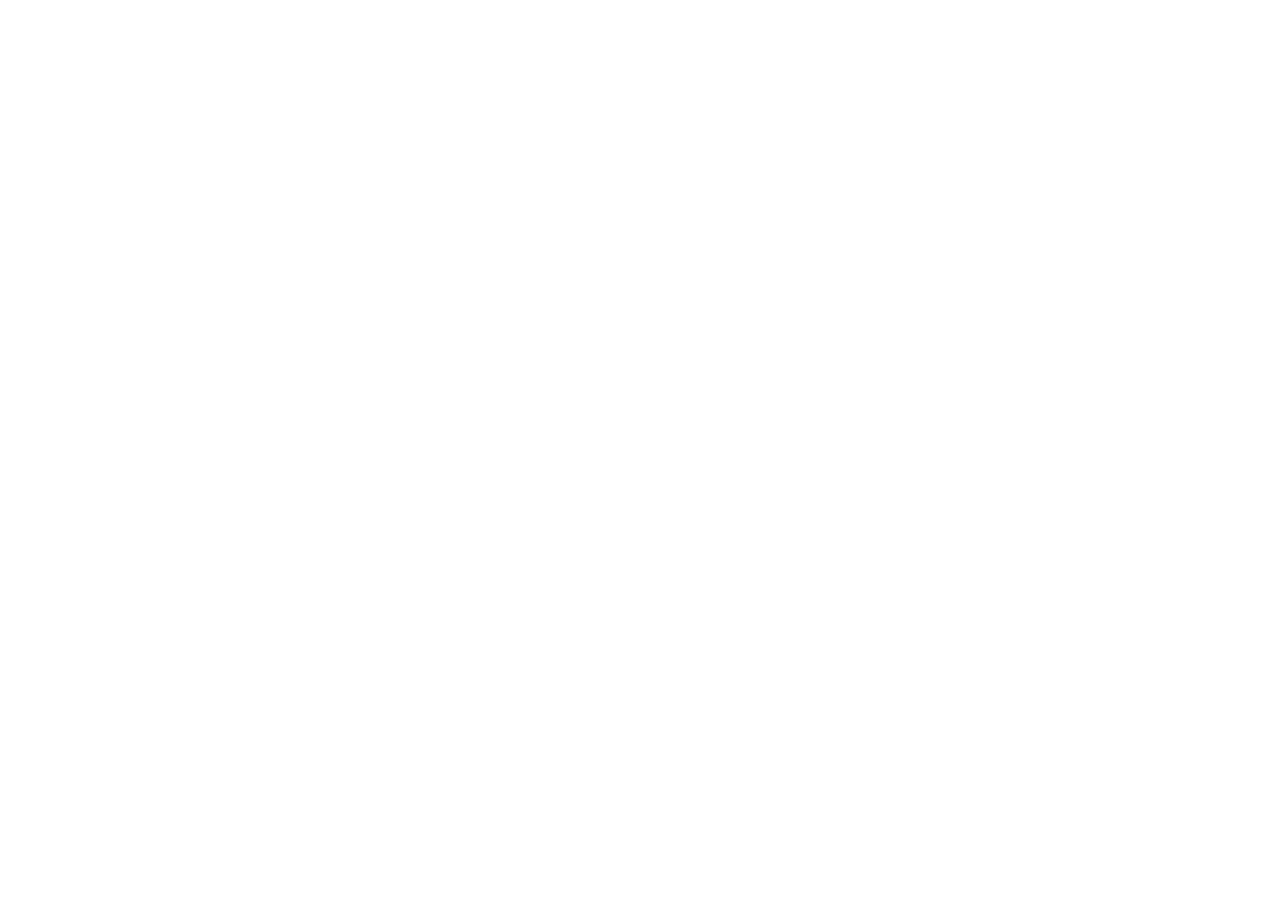
==== webapp/src/main/webapp/index.html @ ebb2f59a "evolution Jspresso mobile" ====
<!DOCTYPE html>
<html>
<head lang="en">
  <meta charset="UTF-8">
  <script>
    if (typeof window.orientation !== 'undefined') {
      document.location = "./qooxdoo/index-mobile.html";
    } else {
      document.location = "./flex/index.html"
    }
  </script></head>
</html>
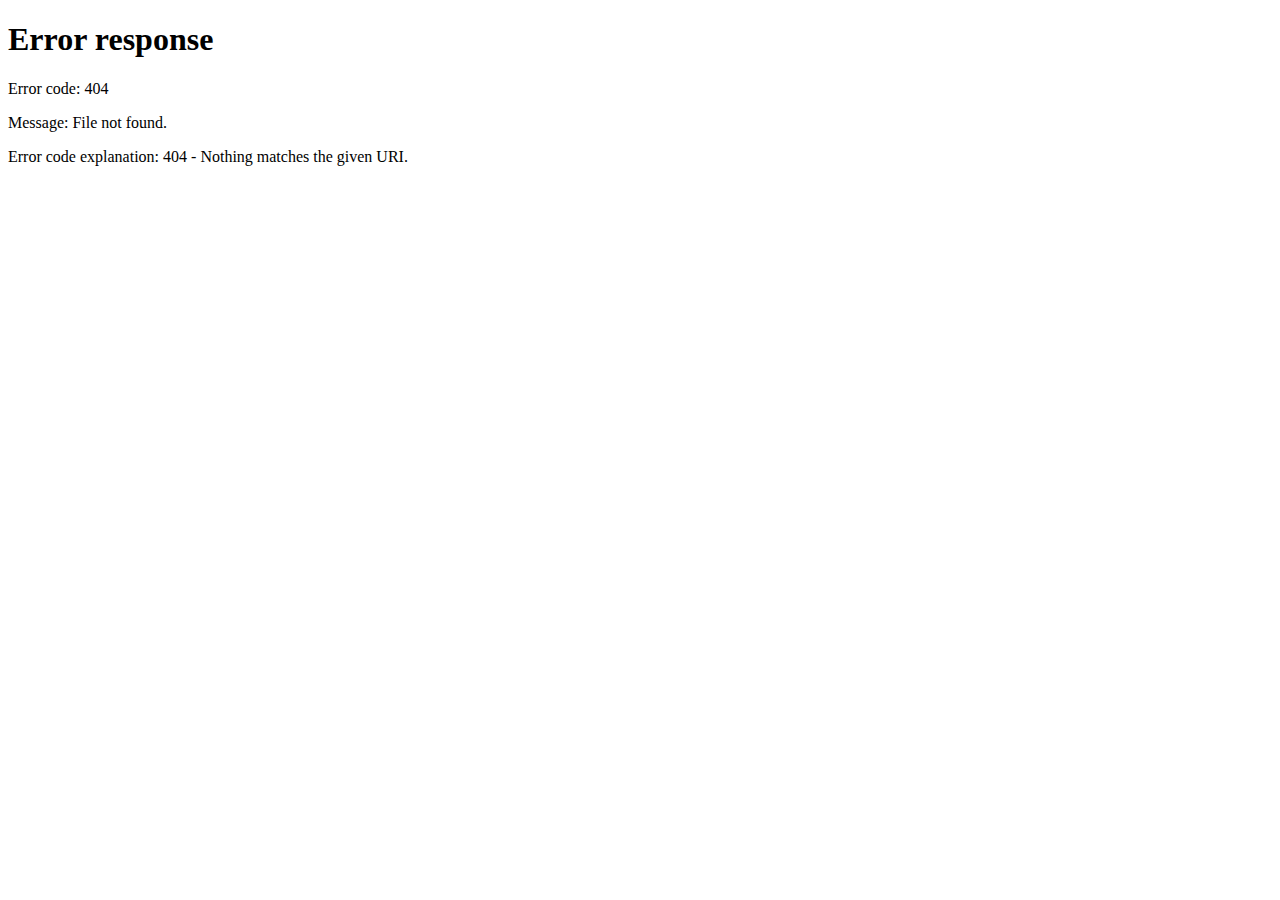
==== commit 4fe19b1b: "Merge branch 'master' of https://github.com/jspresso/hrsample-ee" ====
--- a/webapp/src/main/webapp/index.html
+++ b/webapp/src/main/webapp/index.html
@@ -4,9 +4,9 @@
   <meta charset="UTF-8">
   <script>
     if (typeof window.orientation !== 'undefined') {
-      document.location = "./qooxdoo/index-mobile.html";
+      document.location = "./html5/index-mobile.html" + document.location.search;
     } else {
-      document.location = "./flex/index.html"
+      document.location = "./html5/index.html" + document.location.search;
     }
   </script></head>
 </html>
